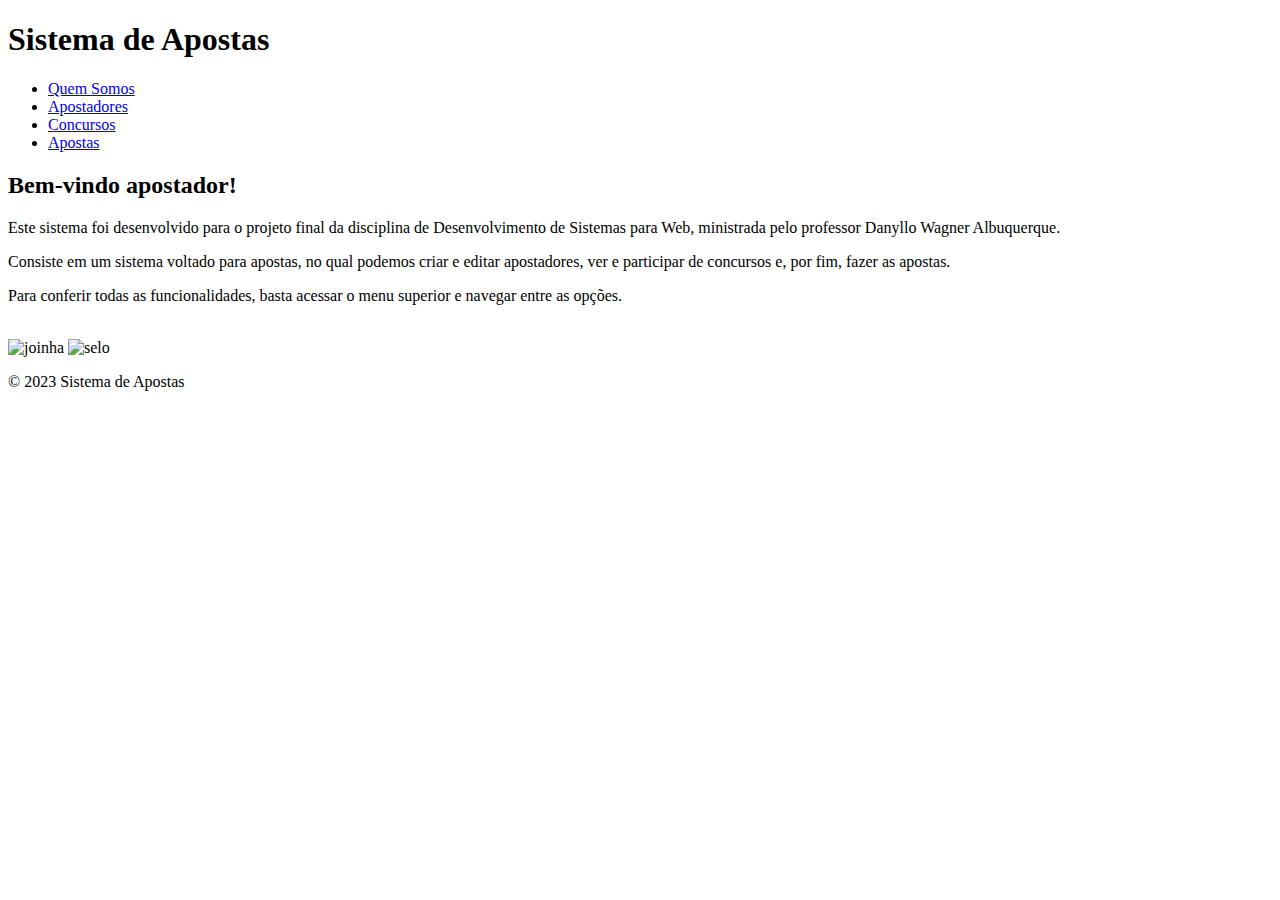
==== front/index.html @ ddd24279 "apostador concurso apostas alterados" ====
<!-- /projeto-apostas/html/index.html -->
<!DOCTYPE html>
<html lang="en">
<head>
    <meta charset="UTF-8">
    <meta name="viewport" content="width=device-width, initial-scale=1.0">
    <link rel="stylesheet" href="../styles.css">
    <title>Sistema de Apostas</title>
</head>
<body>
    <header>
        <h1>Sistema de Apostas</h1>
        <nav>
            <ul>
                <li><a href="quem-somos.html">Quem Somos</a></li>
                <li><a href="apostadores.html">Apostadores</a></li>
                <li><a href="concursos.html">Concursos</a></li>
                <li><a href="apostas.html">Apostas</a></li>
            </ul>
        </nav>
    </header>
    <main>
        <section>
            <h2>Bem-vindo apostador!</h2>
            <p>
                Este sistema foi desenvolvido para o projeto final da disciplina de Desenvolvimento de Sistemas para Web, ministrada pelo professor Danyllo Wagner Albuquerque.
            </p>
            <p>
                Consiste em um sistema voltado para apostas, no qual podemos criar e editar apostadores, ver e participar de concursos e, por fim,
                 fazer as apostas. 
            </p>
            <p>
                Para conferir todas as funcionalidades, basta acessar o menu superior e navegar entre as opções.
            </p>
            <br>
            <div class="trust-seal">
                <img src="../src/joinha.png" alt="joinha" >
                <img src="../src/selo_100.png" alt="selo">
            </div>
        </section>
    </main>
    <footer>
        <p>&copy; 2023 Sistema de Apostas</p>
    </footer>
</body>
</html>
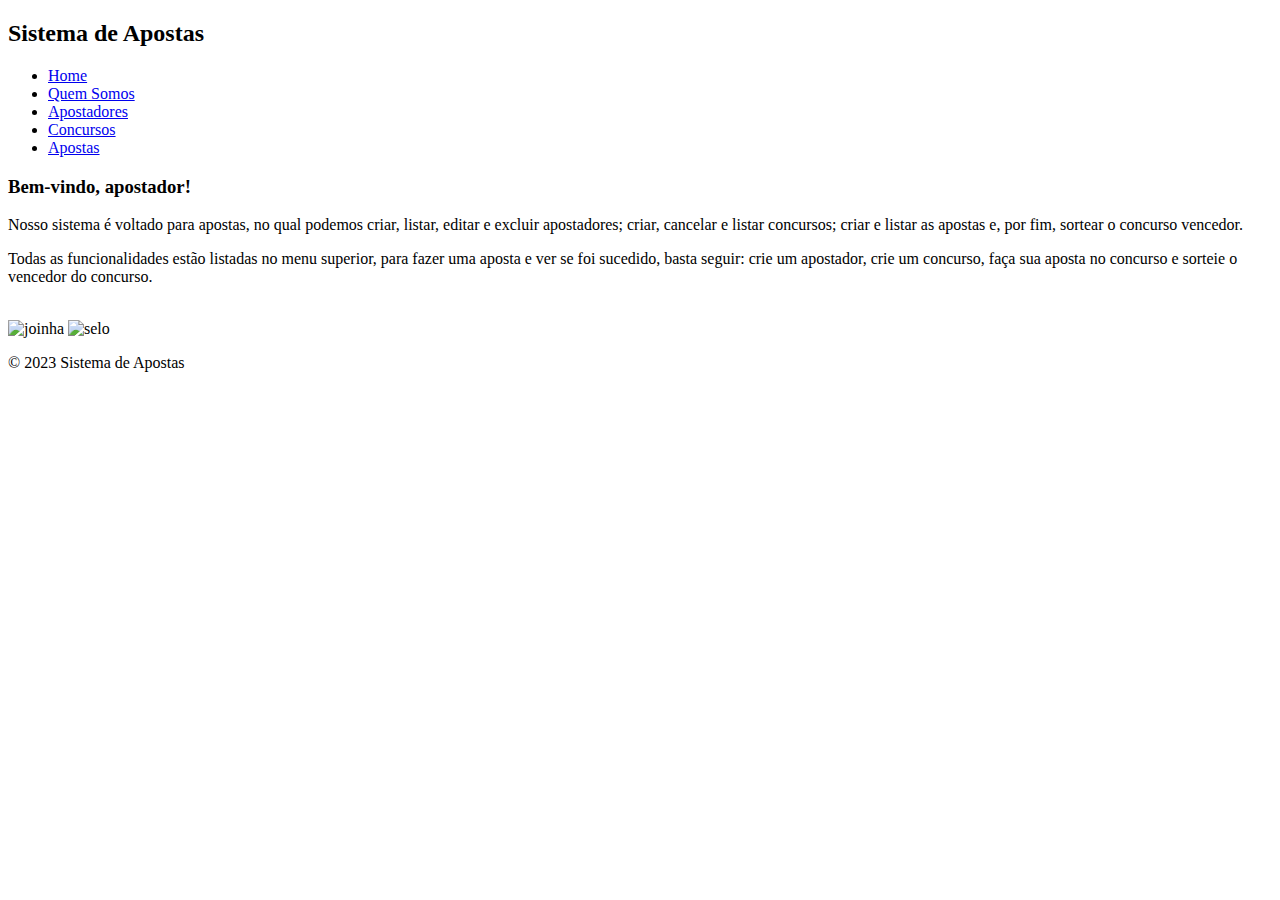
==== commit 9abe72a4: "style finalizado" ====
--- a/front/index.html
+++ b/front/index.html
@@ -9,9 +9,10 @@
 </head>
 <body>
     <header>
-        <h1>Sistema de Apostas</h1>
+        <h2>Sistema de Apostas</h2>
         <nav>
             <ul>
+                <li><a href="index.html">Home</a></li>
                 <li><a href="quem-somos.html">Quem Somos</a></li>
                 <li><a href="apostadores.html">Apostadores</a></li>
                 <li><a href="concursos.html">Concursos</a></li>
@@ -21,18 +22,19 @@
     </header>
     <main>
         <section>
-            <h2>Bem-vindo apostador!</h2>
+            <h3>Bem-vindo, apostador!</h3>
+            <div class="justified-box">
             <p>
-                Este sistema foi desenvolvido para o projeto final da disciplina de Desenvolvimento de Sistemas para Web, ministrada pelo professor Danyllo Wagner Albuquerque.
+                Nosso sistema é voltado para apostas, no qual podemos criar, listar, editar e excluir apostadores; 
+                criar, cancelar e listar concursos;
+                criar e listar as apostas e, por fim, sortear o concurso vencedor. 
             </p>
             <p>
-                Consiste em um sistema voltado para apostas, no qual podemos criar e editar apostadores, ver e participar de concursos e, por fim,
-                 fazer as apostas. 
-            </p>
-            <p>
-                Para conferir todas as funcionalidades, basta acessar o menu superior e navegar entre as opções.
+                Todas as funcionalidades estão listadas no menu superior, para fazer uma aposta e ver se foi sucedido, basta seguir: 
+                crie um apostador, crie um concurso, faça sua aposta no concurso e sorteie o vencedor do concurso.
             </p>
             <br>
+        </div>
             <div class="trust-seal">
                 <img src="../src/joinha.png" alt="joinha" >
                 <img src="../src/selo_100.png" alt="selo">
